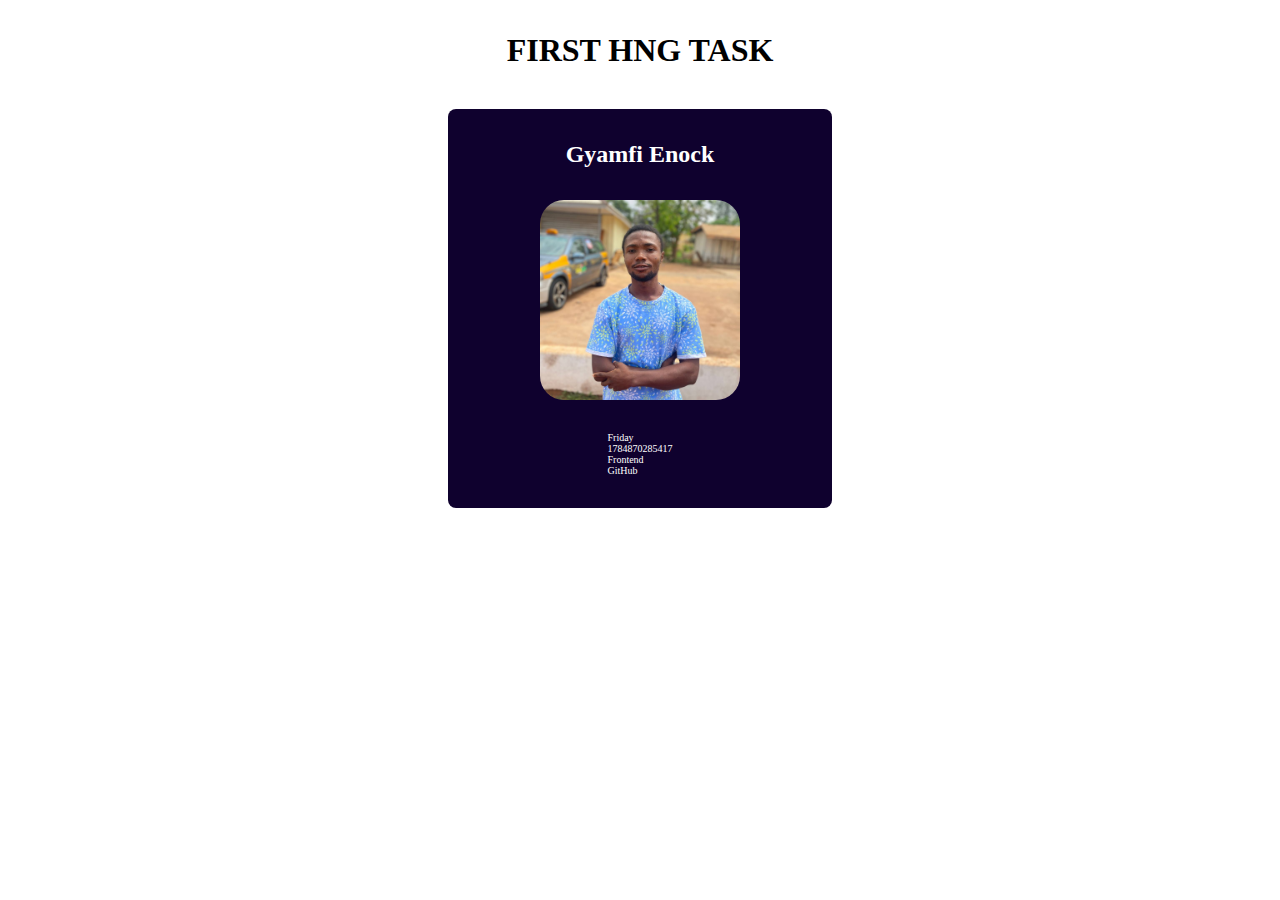
==== HNGx.html @ e12a460e "first task in hng" ====
<html lang="en">
<head>
    <meta charset="UTF-8">
    <meta name="viewport" content="width=device-width, initial-scale=1.0">
    <title>Specific elements</title>
    <link rel="stylesheet" type="text/css" href="HNG.css">
</head>
<body>
    <div class="main">
        <h2 class="main-head">First hng task</h2>
        <div class="contain">
            <div class="user-name">
                <h2 data-testid="slackUserName">Gyamfi Enock</h2>
            </div>
            <div class="user-img">
                <img data-testid="slackDisplayImage" src="photo_2023-03-07_11-17-59.jpg" alt="gyamfi enock" />
            </div>
            <div class="user_subInfor">
                <div data-testid="currentDayOfTheWeek" class="curDay"></div>
                <div data-testid="currentUTCTime" class="curTime"></div>
                <div data-testid="myTrack" class="track">Frontend</div>
                <div class="git-link">
                    <a data-testid="githubURL" class="main_git_link" href="https://github.com/Morales99/Frontend_taskOne" >GitHub</a>
                </div>
            </div>
        </div>
    </div>
    <script src="HNG.js"></script>
</body>
</html>
---- HNG.css ----
* {
    margin: 0;
    padding: 0;
    box-sizing: border-box;
}

body {
    font-family: 'Tahoma';
    font-size: 62.5%;
}
.main {
    width: 100%;;
}

.main-head {
    padding-top: 2rem;
    text-align: center;
    font-size: 2rem;
    text-transform: uppercase;

}

.contain {
    width: 30%;
    padding: 2rem 0;
    margin: 2.5rem auto;
    background-color: rgb(15, 1, 46);
    border-radius: .5rem;
    color: #fff;
    display: flex;
    flex-direction: column;
    justify-content: center;
    align-items: center;
}

.user-name h2 {
    font-size: 1.5rem;
    font-weight: 800;
    padding-bottom: 2rem;
}

.user-img {
    width: 200px;
    height: 200px;
    margin-bottom: 2rem;
}

.user-img img {
    width: 100%;
    height: 100%;
    object-fit: cover;
    border-radius: 1.5rem;
}

.user_subInfo {
    display: flex;
    flex-direction: column;
    align-items: center;
    gap: 1rem;
    font-family: 'Ubuntu', sans-serif;
    font-size: 1.2rem;
    font-weight: 500;
}

.git-link,
.main_git_link {
    text-decoration: none;
    color: #fff;
}
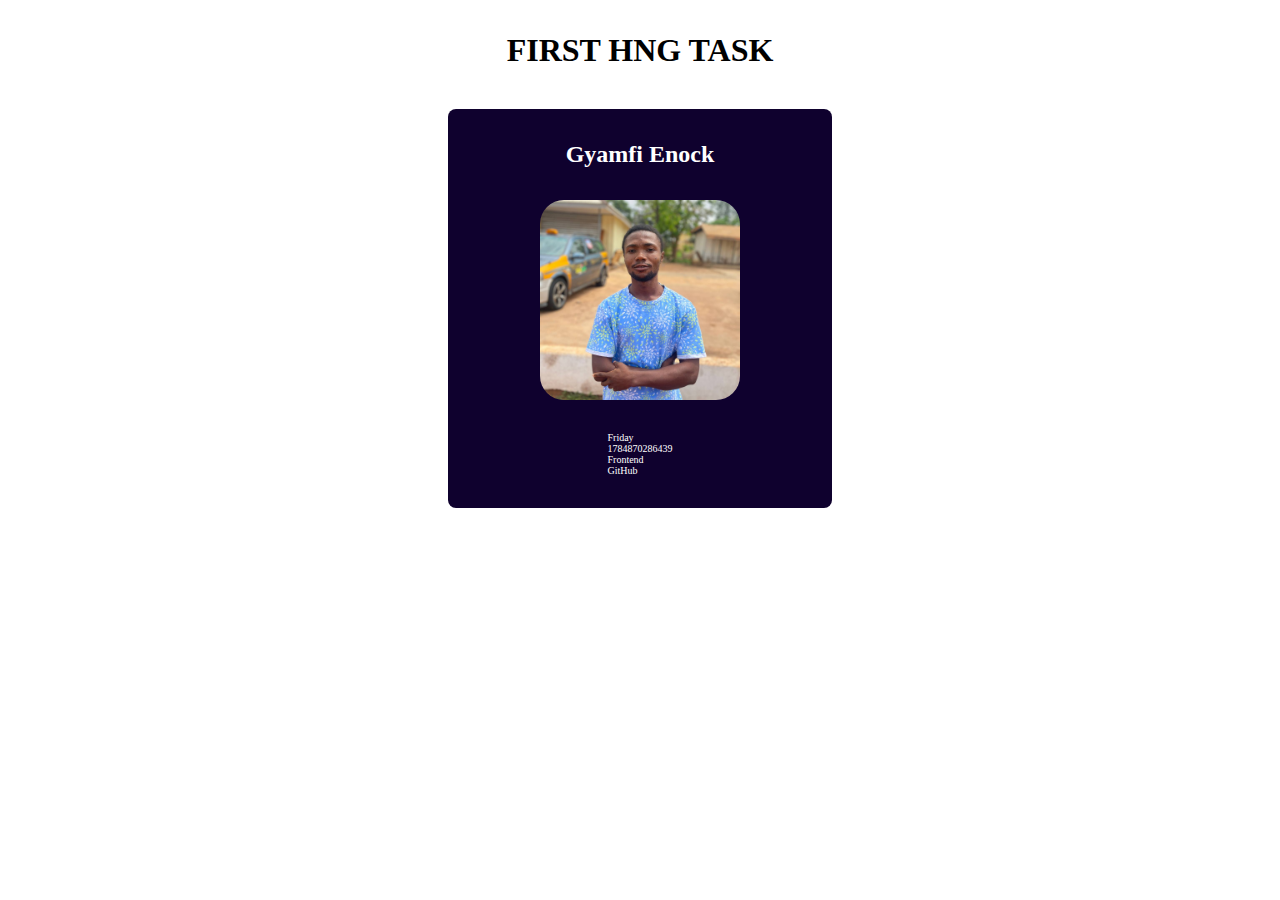
==== commit 20db3d33: "deploying" ====
--- a/HNGx.html
+++ b/HNGx.html
@@ -16,7 +16,7 @@
                 <img data-testid="slackDisplayImage" src="photo_2023-03-07_11-17-59.jpg" alt="gyamfi enock" />
             </div>
             <div class="user_subInfor">
-                <div data-testid="currentDayOfTheWeek" class="curDay"></div>
+                <div data-testid="currentDayOfTheWeek" class="currrentDay"></div>
                 <div data-testid="currentUTCTime" class="curTime"></div>
                 <div data-testid="myTrack" class="track">Frontend</div>
                 <div class="git-link">
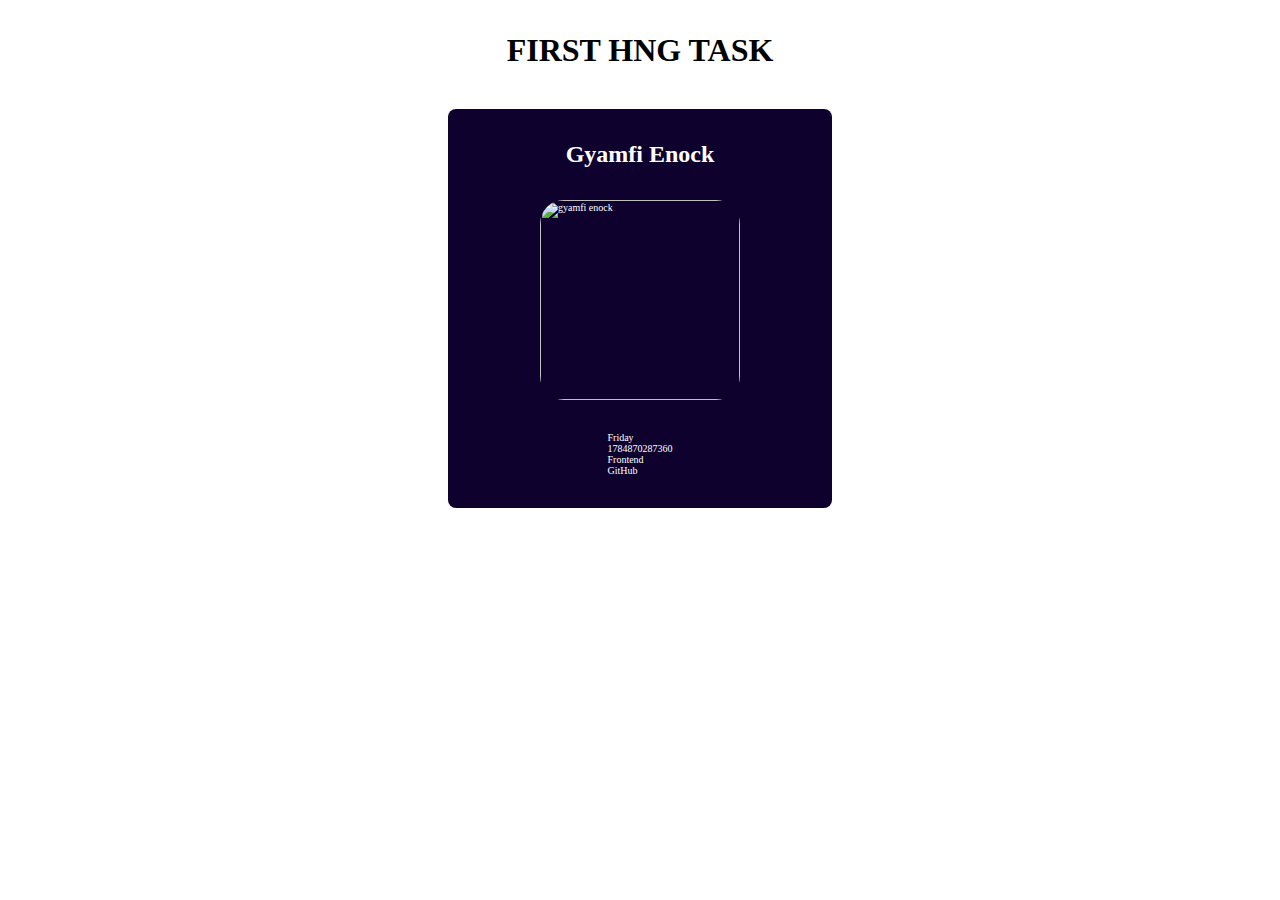
==== commit 71bc3b22: "taskone_stage1" ====
--- a/HNGx.html
+++ b/HNGx.html
@@ -13,7 +13,7 @@
                 <h2 data-testid="slackUserName">Gyamfi Enock</h2>
             </div>
             <div class="user-img">
-                <img data-testid="slackDisplayImage" src="photo_2023-03-07_11-17-59.jpg" alt="gyamfi enock" />
+                <img data-testid="slackDisplayImage" src="https://ca.slack-edge.com/T05FFAA91JP-U05R7U93AQM-608df058b318-192" alt="gyamfi enock" />
             </div>
             <div class="user_subInfor">
                 <div data-testid="currentDayOfTheWeek" class="currrentDay"></div>
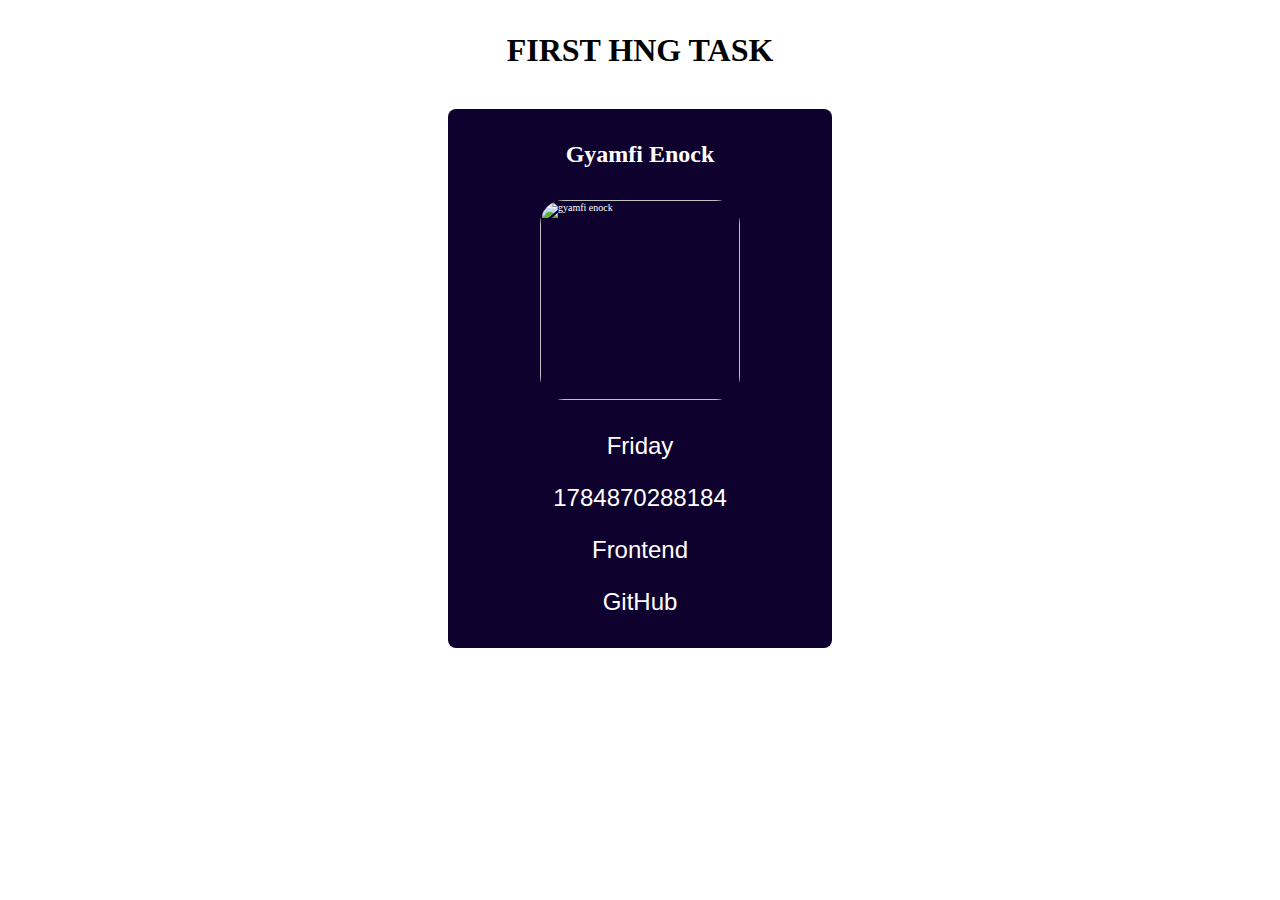
==== commit 1fbec540: "final" ====
--- a/HNGx.html
+++ b/HNGx.html
@@ -15,7 +15,7 @@
             <div class="user-img">
                 <img data-testid="slackDisplayImage" src="https://ca.slack-edge.com/T05FFAA91JP-U05R7U93AQM-608df058b318-192" alt="gyamfi enock" />
             </div>
-            <div class="user_subInfor">
+            <div class="user_subInfo">
                 <div data-testid="currentDayOfTheWeek" class="currrentDay"></div>
                 <div data-testid="currentUTCTime" class="curTime"></div>
                 <div data-testid="myTrack" class="track">Frontend</div>
--- a/HNG.css
+++ b/HNG.css
@@ -56,9 +56,9 @@
     display: flex;
     flex-direction: column;
     align-items: center;
-    gap: 1rem;
+    gap: 1.5rem;
     font-family: 'Ubuntu', sans-serif;
-    font-size: 1.2rem;
+    font-size: 1.5rem;
     font-weight: 500;
 }
 
